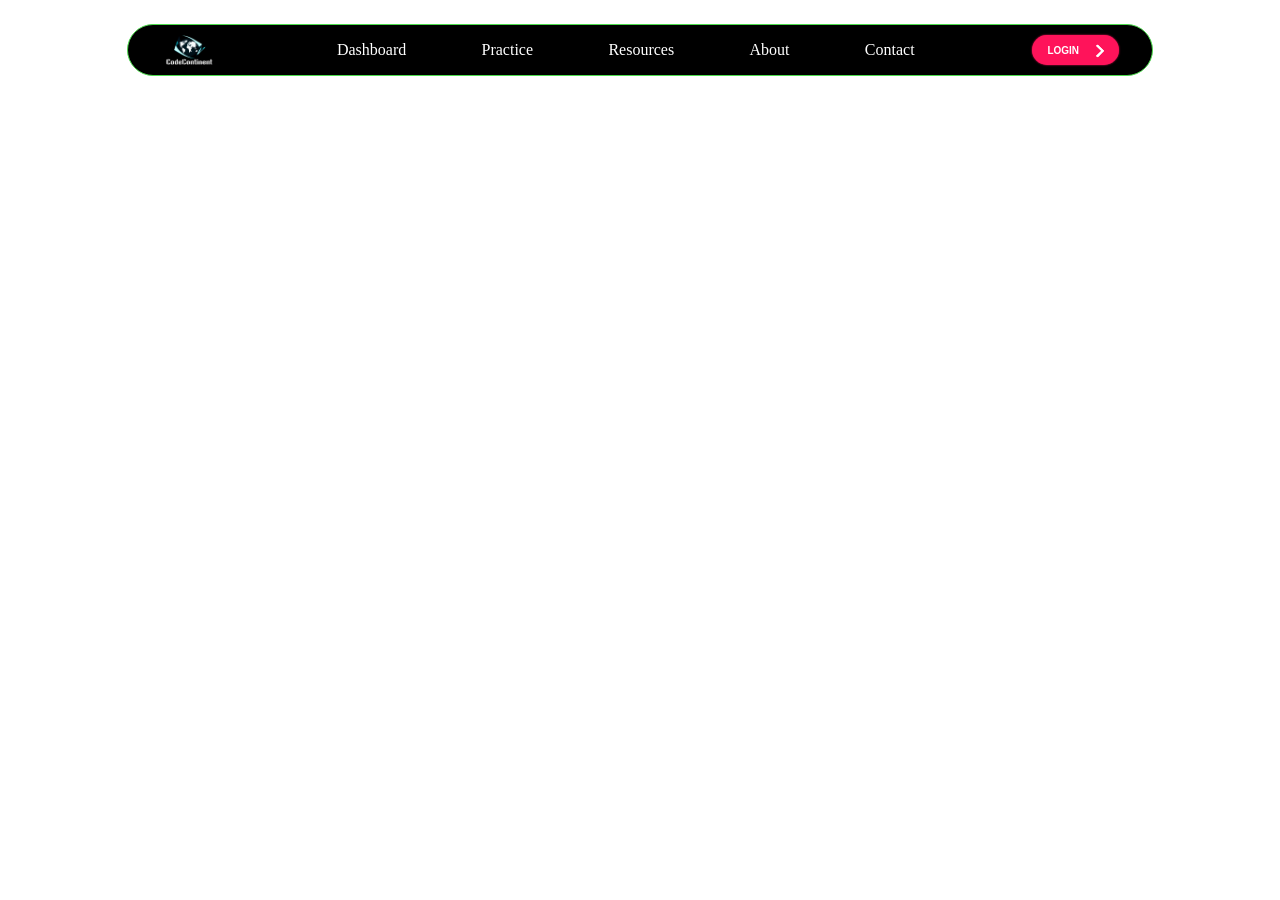
==== templetes/index.html @ f2c7da1d "CodeContinent" ====
<!DOCTYPE html>
<html lang="en">
  <head>
    <meta charset="UTF-8" />
    <meta name="viewport" content="width=device-width, initial-scale=1.0" />
    <title>CodeContinent</title>
    <link rel="stylesheet" href="/styles/style.css" />
    <link
      rel="stylesheet"
      href="https://cdnjs.cloudflare.com/ajax/libs/font-awesome/6.7.2/css/all.min.css"
      integrity="sha512-Evv84Mr4kqVGRNSgIGL/F/aIDqQb7xQ2vcrdIwxfjThSH8CSR7PBEakCr51Ck+w+/U6swU2Im1vVX0SVk9ABhg=="
      crossorigin="anonymous"
      referrerpolicy="no-referrer"
    />
  </head>

  <body>
    <div class="parentnav">
      <div class="navbar">
        <div class="leftnavbar">
          <img src="/images/CC_logo.png" alt="CC_logo" />
        </div>
        <div class="rightnavbar">
          <a href="dashboard.html">Dashboard</a>
          <a href="">Practice</a>
          <a href="">Resources</a>
          <a href="">About</a>
          <a href="">Contact</a>
          <div class="navbtn">
            <div class="loginbtn">
              <div class="btn-conteiner">
                <a class="btn-content" href="#">
                  <span class="btn-title">LOGIN</span>
                  <span class="icon-arrow">
                    <svg
                      width="33px"
                      height="21px"
                      viewBox="0 0 66 43"
                      version="1.1"
                      xmlns="http://www.w3.org/2000/svg"
                      xmlns:xlink="http://www.w3.org/1999/xlink"
                    >
                      <g
                        id="arrow"
                        stroke="none"
                        stroke-width="1"
                        fill="none"
                        fill-rule="evenodd"
                      >
                        <path
                          id="arrow-icon-one"
                          d="M40.1543933,3.89485454 L43.9763149,0.139296592 C44.1708311,-0.0518420739 44.4826329,-0.0518571125 44.6771675,0.139262789 L65.6916134,20.7848311 C66.0855801,21.1718824 66.0911863,21.8050225 65.704135,22.1989893 C65.7000188,22.2031791 65.6958657,22.2073326 65.6916762,22.2114492 L44.677098,42.8607841 C44.4825957,43.0519059 44.1708242,43.0519358 43.9762853,42.8608513 L40.1545186,39.1069479 C39.9575152,38.9134427 39.9546793,38.5968729 40.1481845,38.3998695 C40.1502893,38.3977268 40.1524132,38.395603 40.1545562,38.3934985 L56.9937789,21.8567812 C57.1908028,21.6632968 57.193672,21.3467273 57.0001876,21.1497035 C56.9980647,21.1475418 56.9959223,21.1453995 56.9937605,21.1432767 L40.1545208,4.60825197 C39.9574869,4.41477773 39.9546013,4.09820839 40.1480756,3.90117456 C40.1501626,3.89904911 40.1522686,3.89694235 40.1543933,3.89485454 Z"
                          fill="#FFFFFF"
                        ></path>
                        <path
                          id="arrow-icon-two"
                          d="M20.1543933,3.89485454 L23.9763149,0.139296592 C24.1708311,-0.0518420739 24.4826329,-0.0518571125 24.6771675,0.139262789 L45.6916134,20.7848311 C46.0855801,21.1718824 46.0911863,21.8050225 45.704135,22.1989893 C45.7000188,22.2031791 45.6958657,22.2073326 45.6916762,22.2114492 L24.677098,42.8607841 C24.4825957,43.0519059 24.1708242,43.0519358 23.9762853,42.8608513 L20.1545186,39.1069479 C19.9575152,38.9134427 19.9546793,38.5968729 20.1481845,38.3998695 C20.1502893,38.3977268 20.1524132,38.395603 20.1545562,38.3934985 L36.9937789,21.8567812 C37.1908028,21.6632968 37.193672,21.3467273 37.0001876,21.1497035 C36.9980647,21.1475418 36.9959223,21.1453995 36.9937605,21.1432767 L20.1545208,4.60825197 C19.9574869,4.41477773 19.9546013,4.09820839 20.1480756,3.90117456 C20.1501626,3.89904911 20.1522686,3.89694235 20.1543933,3.89485454 Z"
                          fill="#FFFFFF"
                        ></path>
                        <path
                          id="arrow-icon-three"
                          d="M0.154393339,3.89485454 L3.97631488,0.139296592 C4.17083111,-0.0518420739 4.48263286,-0.0518571125 4.67716753,0.139262789 L25.6916134,20.7848311 C26.0855801,21.1718824 26.0911863,21.8050225 25.704135,22.1989893 C25.7000188,22.2031791 25.6958657,22.2073326 25.6916762,22.2114492 L4.67709797,42.8607841 C4.48259567,43.0519059 4.17082418,43.0519358 3.97628526,42.8608513 L0.154518591,39.1069479 C-0.0424848215,38.9134427 -0.0453206733,38.5968729 0.148184538,38.3998695 C0.150289256,38.3977268 0.152413239,38.395603 0.154556228,38.3934985 L16.9937789,21.8567812 C17.1908028,21.6632968 17.193672,21.3467273 17.0001876,21.1497035 C16.9980647,21.1475418 16.9959223,21.1453995 16.9937605,21.1432767 L0.15452076,4.60825197 C-0.0425130651,4.41477773 -0.0453986756,4.09820839 0.148075568,3.90117456 C0.150162624,3.89904911 0.152268631,3.89694235 0.154393339,3.89485454 Z"
                          fill="#FFFFFF"
                        ></path>
                      </g>
                    </svg>
                  </span>
                </a>
              </div>
            </div>
          </div>
        </div>
      </div>
    </div>
  </body>
</html>
---- styles/style.css ----
*{
    margin: 0;
    padding: 0;
    border: none;
}

.parentnav{
    width: 100%;
    height: 100px;
    display:flex;
    justify-content: center;
    align-items: center;
}

.navbar{
    height: 50px;
    width: 80%;
    background-color: black;
    display: flex;
    justify-content: space-evenly;
    border: 1px solid rgb(76, 219, 76);
    border-radius: 30px;
}
.rightnavbar{
    display: flex;
    justify-content: space-evenly;
    align-items: center;
    height: 50px;
    width: 100%;
}

.rightnavbar a{
    color: white;
    text-decoration: none;
    text-align: center;
}
.leftnavbar{
    display: flex;
    align-items: center;
    height: 50px;
    width: 15%;
}
.leftnavbar img{
    height: 60px;
    float: left;
    margin-left: 30px;
    
}
.navbtn{
    display: flex;
    justify-content: space-around;
    align-items: center;
}
.loginbtn{
    display: flex;
    height:30px;
    width: 2%;
    border-radius: 10px;
    
}
.signupbtn{
    display: flex;
    height:30px;
    width: 15%;
    border-radius: 10px;
    margin-left: 15px;
}

.btn-conteiner {
  display: flex;
  justify-content: center;
  --color-text: #ffffff;
  --color-background: #ff135a;
  --color-outline: #ff145b80;
  --color-shadow: #00000080;
}

.btn-content {
  display: flex;
  align-items: center;
  padding: 5px 15px;
  text-decoration: none;
  font-family: 'Poppins', sans-serif;
  font-weight: 600;
  font-size: 10px;
  color: var(--color-text);
  background: var(--color-background);
  transition: 1s;
  border-radius: 100px;
  box-shadow: 0 0 0.2em 0 var(--color-background);
}

.btn-content:hover, .btn-content:focus {
  transition: 0.5s;
  -webkit-animation: btn-content 1s;
  animation: btn-content 1s;
  outline: 0.1em solid transparent;
  outline-offset: 0.2em;
  box-shadow: 0 0 0.4em 0 var(--color-background);
}

.btn-content .icon-arrow {
  transition: 0.5s;
  margin-right: 0px;
  transform: scale(0.6);
}

.btn-content:hover .icon-arrow {
  transition: 0.5s;
  margin-right: 25px;
}

.icon-arrow {
  width: 10px;
  margin-left: 15px;
  position: relative;
  top: 6%;
}
  
/* SVG */
#arrow-icon-one {
  transition: 0.4s;
  transform: translateX(-60%);
}

#arrow-icon-two {
  transition: 0.5s;
  transform: translateX(-30%);
}

.btn-content:hover #arrow-icon-three {
  animation: color_anim 1s infinite 0.2s;
}

.btn-content:hover #arrow-icon-one {
  transform: translateX(0%);
  animation: color_anim 1s infinite 0.6s;
}

.btn-content:hover #arrow-icon-two {
  transform: translateX(0%);
  animation: color_anim 1s infinite 0.4s;
}

/* SVG animations */
@keyframes color_anim {
  0% {
    fill: white;
  }

  50% {
    fill: var(--color-background);
  }

  100% {
    fill: white;
  }
}

/* Button animations */
@-webkit-keyframes btn-content {
  0% {
    outline: 0.2em solid var(--color-background);
    outline-offset: 0;
  }
}

@keyframes btn-content {
  0% {
    outline: 0.2em solid var(--color-background);
    outline-offset: 0;
  }
}
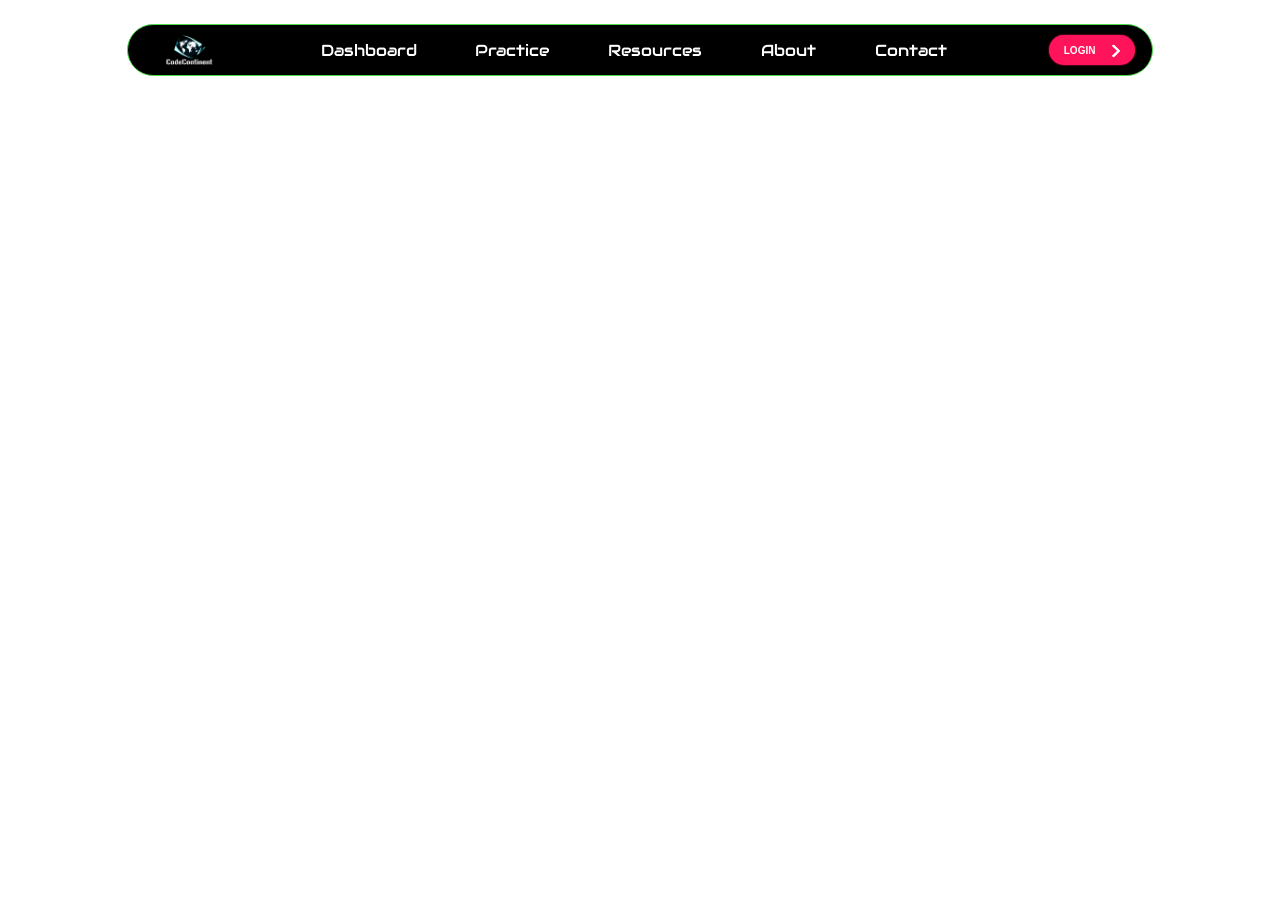
==== commit a781df52: "Added-widgets" ====
--- a/templetes/index.html
+++ b/templetes/index.html
@@ -12,6 +12,7 @@
       crossorigin="anonymous"
       referrerpolicy="no-referrer"
     />
+    <link rel="stylesheet" href="https://fonts.googleapis.com/css?family=Audiowide">
   </head>
 
   <body>
--- a/styles/style.css
+++ b/styles/style.css
@@ -2,6 +2,9 @@
     margin: 0;
     padding: 0;
     border: none;
+}
+body {
+  font-family: "Audiowide", sans-serif;
 }
 
 .parentnav{
